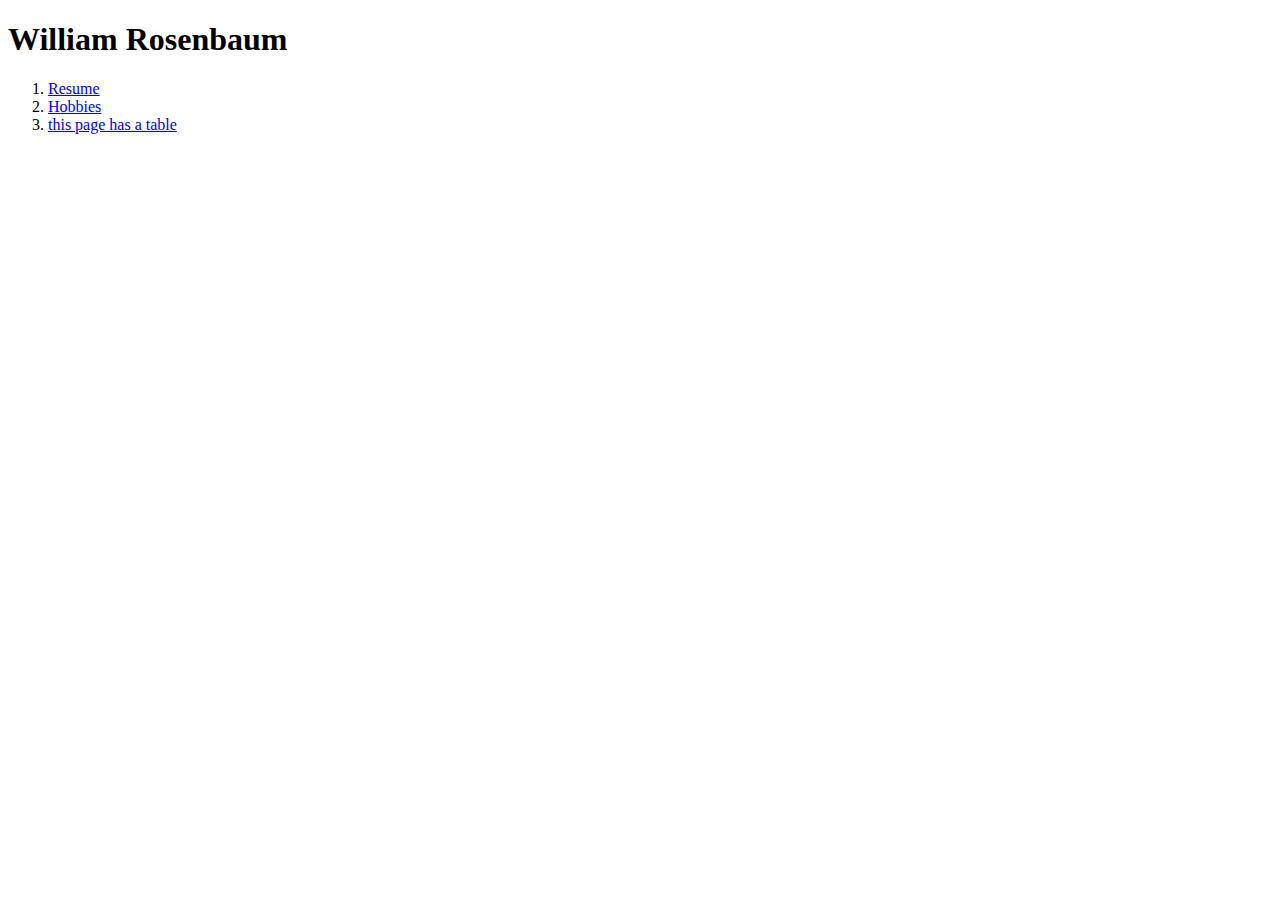
==== index.html @ f0fab37d "final" ====
<!DOCTYPE html>
<html>
    <head>
        <title>William Rosenbaum</title>
    </head>
    <body>
        <h1>William Rosenbaum</h1>
        <ol>
            <li> <a href= resume.html> Resume </a></li>
            <li> <a href= hobbies.html> Hobbies </a></li>
            <li> <a href= table.html> this page has a table </a></li>
        </ol>

    </body>
</html>
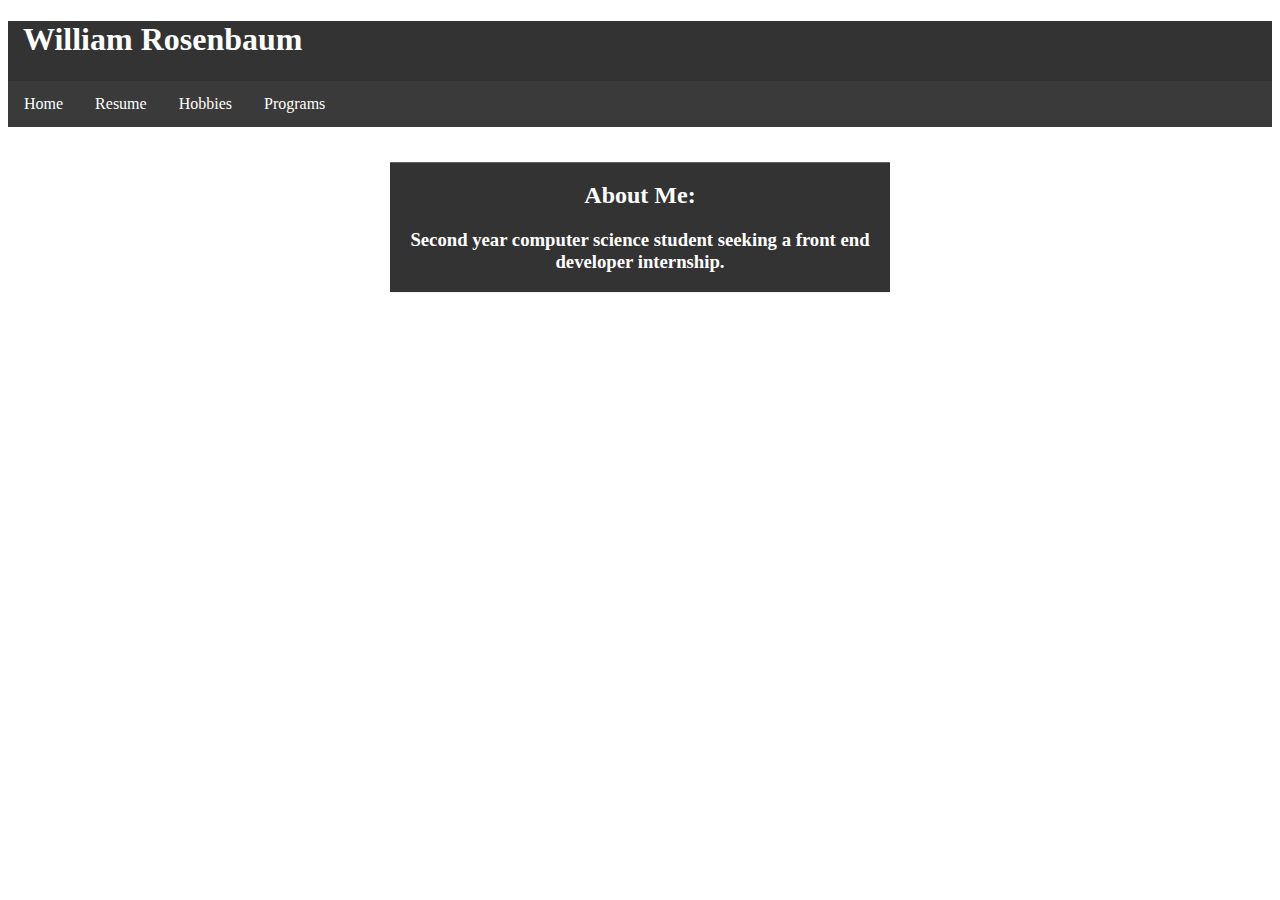
==== commit aa805a39: "progress" ====
--- a/index.html
+++ b/index.html
@@ -2,14 +2,22 @@
 <html>
     <head>
         <title>William Rosenbaum</title>
+        <link rel = "stylesheet" href = "style.css">
     </head>
     <body>
-        <h1>William Rosenbaum</h1>
-        <ol>
+        <header>
+            <h1>William Rosenbaum</h1>
+        </header>
+        <ul>
+            <li> <a href= index.html> Home </a></li>
             <li> <a href= resume.html> Resume </a></li>
             <li> <a href= hobbies.html> Hobbies </a></li>
-            <li> <a href= table.html> this page has a table </a></li>
-        </ol>
+            <li> <a href= table.html> Programs </a></li>
+        </ul>
+        <div class = graycentered> 
+            <h2>About Me:</h2>
+            <h3>Second year computer science student seeking a front end developer internship.</h3>
+        </div>
 
     </body>
 </html>--- a/style.css
+++ b/style.css
@@ -0,0 +1,135 @@
+
+
+li{
+    display: inline;
+    color: rgb(247, 70, 70);
+}
+
+ul {
+    list-style-type: none;
+    margin: 0;
+    padding: 0;
+    overflow: hidden;
+    background-color: #3a3a3a;
+  }
+
+  li {
+    float: left;
+  }
+  
+  li a {
+    display: block;
+    color: white;
+    text-align: center;
+    padding: 14px 16px;
+    text-decoration: none;
+  }
+  
+  /* Change the link color to #111 (black) on hover */
+  li a:hover {
+    background-color: #111;
+  }
+
+header {
+    background-color:#333;
+    color: white;
+    height: 60px;
+    vertical-align: baseline;
+    text-indent:15px;
+    vertical-align: bottom;
+    font-family:'Times New Roman', Times, serif;
+}
+
+.graycentered {
+    text-align: center;
+    margin-top: 100px;
+    background-color: #333;
+    width: 500px;
+    color: white;
+    position:fixed ;
+    left: 50%;
+    transform: translate(-50%, -50%);
+    font-family:'Times New Roman', Times, serif;
+}
+
+.headerdiv{
+    margin-top: 50px;
+    text-align: center;
+    font-size: 60;
+    background-color: #333;
+    width: 500px;
+    color: white;
+    position:fixed ;
+    left: 50%;
+    transform: translate(-50%, -50%);
+    font-family:'Times New Roman', Times, serif;
+}
+
+.hobbydiv{
+    margin-top: 250px;
+    text-align: center;
+    font-size: 60;
+    background-color: #333;
+    width: 500px;
+    color: white;
+    position:fixed ;
+    left: 50%;
+    transform: translate(-50%, -50%);
+    font-family:'Times New Roman', Times, serif;
+}
+
+iframe{
+    margin-top: 100;
+}
+
+.centeredh1{text-align:center}
+
+.education{
+  margin-top: 200px;
+    text-align: center;
+    font-size: 60;
+    background-color: #333;
+    width: 450px;
+    height: 300px;
+    color: white;
+    position:fixed ;
+   margin-left: 50px;
+    font-family:'Times New Roman', Times, serif;
+    overflow:scroll;
+    overflow-x:hidden;
+}
+
+.experience{
+  margin-top: 200px;
+    text-align: center;
+    font-size: 60;
+    background-color: #333;
+    width: 450px;
+    height: 300px;
+    color: white;
+    position:fixed ;
+   margin-left: 540px;
+    font-family:'Times New Roman', Times, serif;
+   
+}
+
+.educationlist{
+  font-family: 'Times New Roman', Times, serif;
+}
+
+.middle{
+  padding:30px;
+}
+
+.skills{
+  margin-top: 200px;
+  text-align: center;
+  font-size: 60;
+  background-color: #333;
+  width: 450px;
+  height: 300px;
+  color: white;
+  position:fixed ;
+ margin-left: 1040px;
+  font-family:'Times New Roman', Times, serif;
+}